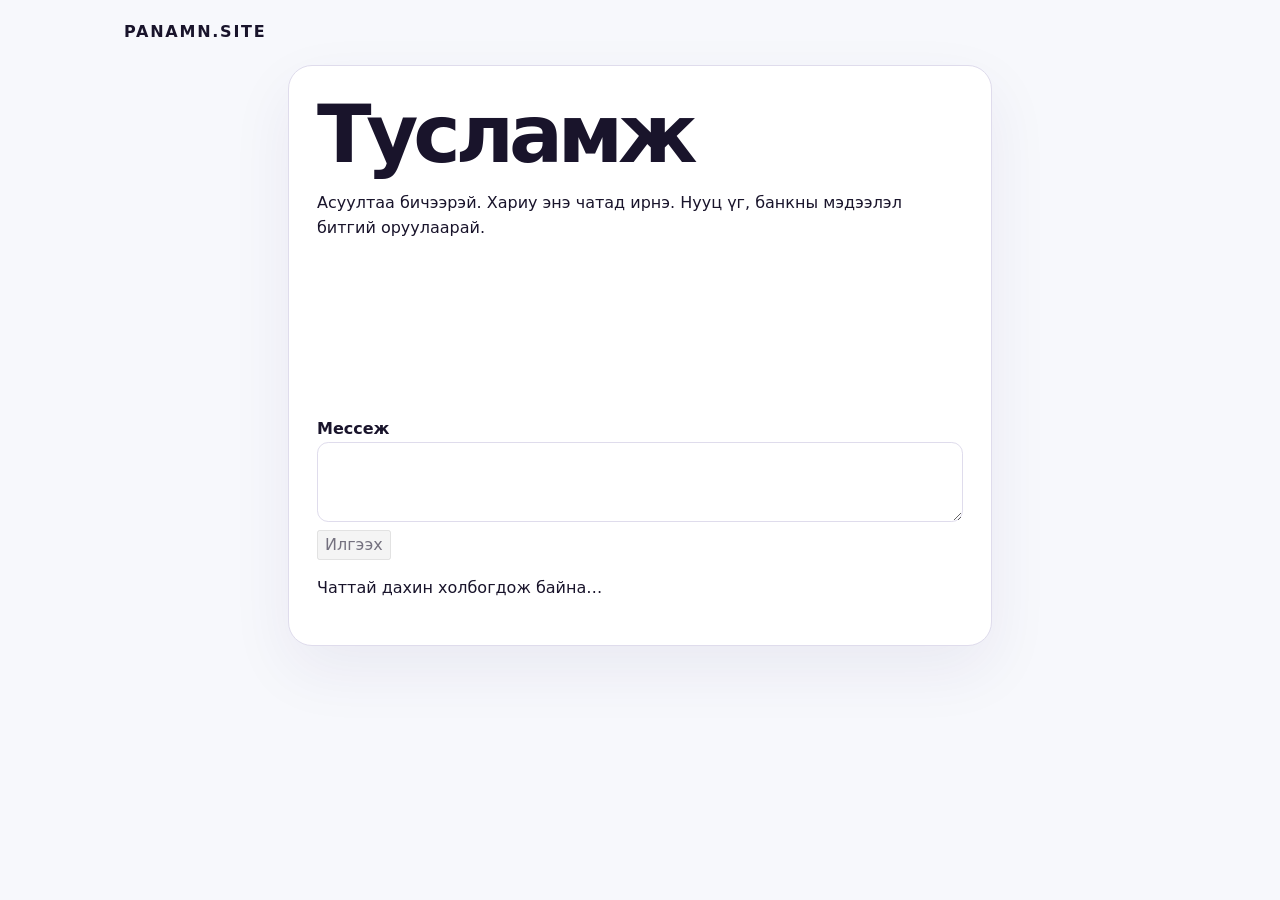
==== static/help.html @ d9b8a984 "Add Telegram support chat relay" ====
<!doctype html>
<html lang="mn">
<meta charset="utf-8">
<meta name="viewport" content="width=device-width, initial-scale=1">
<title>Тусламж · PANAMN.SITE</title>
<link rel="stylesheet" href="/static/style.css">
<style>
main{max-width:44rem;margin:auto;padding:1rem} #history{display:grid;gap:.65rem;max-height:55vh;overflow:auto;min-height:10rem;padding:.5rem}
.bubble{overflow-wrap:anywhere;white-space:pre-wrap;background:var(--soft);border-radius:1rem;padding:.65rem 1rem;max-width:86%;margin:0;justify-self:start}
.bubble.out{background:var(--accent);color:var(--accent-text);justify-self:end}
textarea{width:100%;min-height:5rem;padding:.7rem;font:inherit;color:var(--text);background:var(--surface);border:1px solid var(--line);border-radius:.7rem}
</style>
<header class="top"><a class="brand" href="/">PANAMN.SITE</a></header>
<main class="panel">
<h1>Тусламж</h1>
<p>Асуултаа бичээрэй. Хариу энэ чатад ирнэ. Нууц үг, банкны мэдээлэл битгий оруулаарай.</p>
<section id="history" role="log" aria-label="Чатын мессежүүд"></section>
<form id="chat-form">
<label for="message">Мессеж</label>
<textarea id="message" maxlength="1000" required></textarea>
<button id="send" type="submit" disabled>Илгээх</button>
<p id="notice" role="status"></p>
</form>
</main>
<script>
const form = document.querySelector('#chat-form');
const field = document.querySelector('#message');
const send = document.querySelector('#send');
const notice = document.querySelector('#notice');
const historyPanel = document.querySelector('#history');
let previous = '';
let busy = false;
async function refresh(text) {
  const options = text === undefined ? {} : {method:'POST',
    headers:{'Content-Type':'application/json'},body:JSON.stringify({text})};
  const response = await fetch('/api/support', {...options, cache:'no-store'});
  const data = await response.json();
  if (!response.ok) throw new Error(data.error || 'Холболт тасарлаа. Дахин оролдоно уу.');
  const snapshot = JSON.stringify(data.messages);
  if (snapshot !== previous) {
    previous = snapshot;
    historyPanel.replaceChildren(...data.messages.map(item => {
      const p = document.createElement('p');
      p.className = 'bubble ' + item.direction;
      p.textContent = item.body;
      return p;
    }));
    historyPanel.scrollTop = historyPanel.scrollHeight;
  }
  send.disabled = false;
}
async function poll() {
  if (!busy) {
    busy = true;
    try { await refresh(); } catch { notice.textContent = 'Чаттай дахин холбогдож байна…'; }
    finally { busy = false; }
  }
  setTimeout(poll, 4000);
}
form.addEventListener('submit', async event => {
  event.preventDefault();
  if (busy || !field.value.trim()) return;
  busy = true;
  send.disabled = true;
  try { await refresh(field.value); field.value = ''; notice.textContent = 'Мессеж илгээгдлээ.'; }
  catch (error) { notice.textContent = error.message; }
  finally { busy = false; send.disabled = false; }
});
poll();
</script>
</html>
---- static/style.css ----
:root {
  color-scheme: light;
  font-family: Inter, system-ui, -apple-system, sans-serif;
  --bg: #f7f8fc;
  --surface: #fff;
  --soft: #f1eff9;
  --text: #19142b;
  --muted: #5d5872;
  --line: #dfdcec;
  --accent: #5941d4;
  --accent-text: #fff;
  --highlight: #533bc7;
  --error: #a22442;
  --error-bg: #fff1f3;
  --shadow: 0 24px 64px #32246811;
}
:root[data-theme="dark"] {
  color-scheme: dark;
  --bg: #100e17;
  --surface: #1b1726;
  --soft: #282238;
  --text: #f7f4ff;
  --muted: #bdb4cf;
  --line: #39314b;
  --accent: #a38bff;
  --accent-text: #1b1230;
  --highlight: #c2afff;
  --error: #ffb5c3;
  --error-bg: #3f2231;
  --shadow: 0 24px 64px #0004;
}
*, *::before, *::after { box-sizing: border-box; }
[hidden] { display: none !important; }
body { margin: 0; min-height: 100vh; background: var(--bg); color: var(--text); line-height: 1.55; }
button, input { font: inherit; }
button { color: inherit; cursor: pointer; }
button:disabled { opacity: .6; cursor: wait; }
:focus-visible { outline: 3px solid var(--highlight); outline-offset: 3px; }
.top { display: flex; justify-content: space-between; align-items: center; gap: 12px; max-width: 1120px; margin: auto; padding: 20px clamp(16px, 5vw, 44px); }
.brand { color: var(--text); text-decoration: none; display: inline-flex; align-items: center; gap: 10px; font-weight: 900; letter-spacing: .11em; }
.brand-mark { width: 42px; height: 42px; border-radius: 14px; display: flex; align-items: center; justify-content: center; gap: 3px; background: linear-gradient(145deg, #7859ff, #4b32bf); box-shadow: 0 6px 16px #6546e050; }
.brand-mark i { width: 3px; height: 13px; border-radius: 9px; background: #fff; }
.brand-mark i:nth-child(2), .brand-mark i:nth-child(4) { height: 21px; }
.brand-mark i:nth-child(3) { height: 29px; }
.top-actions { display: flex; align-items: center; gap: 8px; }
.theme, #install { background: var(--surface); border: 1px solid var(--line); border-radius: 12px; min-height: 44px; padding: 7px 12px; }
.theme { width: 44px; font-size: 1.2rem; }
#install { font-weight: 650; font-size: .82rem; }
main { width: min(100% - 32px, 744px); margin: auto; padding-bottom: 48px; }
.intro { position: relative; text-align: center; padding: 30px 0 27px; }
.hero-wave { display: flex; align-items: center; justify-content: center; height: 67px; margin: 0 auto 22px; gap: 6px; }
.hero-wave i { width: 6px; height: 18%; border-radius: 16px; background: linear-gradient(#a992ff, #583cda); opacity: .8; }
.hero-wave i:is(:nth-child(2), :nth-child(6), :nth-child(10), :nth-child(14)) { height: 34%; }
.hero-wave i:is(:nth-child(3), :nth-child(5), :nth-child(7), :nth-child(9), :nth-child(11), :nth-child(13)) { height: 58%; }
.hero-wave i:is(:nth-child(4), :nth-child(12)) { height: 76%; }
.hero-wave i:nth-child(8) { height: 100%; }
h1 { margin: 0; font-size: clamp(2.28rem, 7.4vw, 5rem); line-height: 1.02; letter-spacing: -.065em; font-weight: 850; text-wrap: balance; }
h1 em { font-style: normal; color: var(--highlight); }
.intro p { color: var(--muted); max-width: 460px; margin: 17px auto 0; font-size: clamp(.95rem, 3vw, 1.08rem); text-wrap: pretty; }
.panel { padding: clamp(15px, 4vw, 28px); background: var(--surface); border: 1px solid var(--line); border-radius: 24px; box-shadow: var(--shadow); }
.sources { display: grid; grid-template-columns: 1fr 1fr; gap: 5px; background: var(--soft); padding: 5px; border-radius: 15px; margin-bottom: 20px; }
.sources button { min-height: 46px; background: transparent; border: 0; padding: 8px 5px; border-radius: 11px; font-weight: 700; color: var(--muted); }
.sources button[aria-pressed="true"] { background: var(--surface); color: var(--highlight); box-shadow: 0 2px 7px #32246813; }
.sources span { margin-right: 4px; }
form > label:first-child { font-weight: 720; }
#link { display: block; width: 100%; min-height: 54px; margin: 7px 0 8px; border: 1px solid var(--line); border-radius: 12px; padding: 12px 15px; font-size: 16px; background: var(--bg); color: var(--text); }
small, details, #payment-notice { color: var(--muted); }
.primary { display: flex; justify-content: center; align-items: center; gap: 12px; width: 100%; min-height: 54px; border: 0; border-radius: 13px; margin-top: 18px; padding: 11px 17px; font-weight: 800; background: var(--accent); color: var(--accent-text); }
.primary:hover:enabled { filter: brightness(1.12); }
.drop { display: grid; position: relative; place-items: center; gap: 8px; text-align: center; padding: 23px 12px; border: 1px dashed var(--highlight); border-radius: 13px; cursor: pointer; overflow-wrap: anywhere; background: var(--bg); }
.drop:hover, .drop:focus-within, .drop.drag { background: var(--soft); }
.drop input { position: absolute; inset: 0; width: 100%; height: 100%; opacity: 0; cursor: pointer; }
.upload-icon { display: grid; place-items: center; background: var(--soft); color: var(--highlight); width: 42px; height: 42px; border-radius: 12px; font-size: 1.35rem; }
#status { margin: 16px 0 0; padding: 11px 14px; border-radius: 12px; color: var(--highlight); background: var(--soft); }
#status[data-error] { color: var(--error); background: var(--error-bg); }
#upload-fallback, .payment-actions button { min-height: 44px; padding: 8px 12px; border: 1px solid var(--line); border-radius: 11px; background: var(--soft); color: var(--highlight); font-weight: 700; }
#upload-fallback { margin-top: 9px; }
.tracks { display: grid; grid-template-columns: repeat(2, minmax(0, 1fr)); gap: 12px; margin-top: 14px; }
article { min-width: 0; padding: 13px; border: 1px solid var(--line); border-radius: 14px; }
h2 { margin: 0 0 8px; font-size: 1rem; }
audio { display: block; width: 100%; }
article a { display: inline-block; margin-top: 8px; color: var(--highlight); font-weight: 750; }
#payment { margin-top: 16px; padding: 14px; border-radius: 12px; background: var(--bg); }
.payment-actions { display: flex; flex-wrap: wrap; gap: 8px; margin-top: 8px; }
#payment-notice { margin-bottom: 0; }
details { margin-top: 14px; }
summary { cursor: pointer; }
@media (max-width: 520px) {
  .top { padding-top: 14px; padding-bottom: 12px; }
  .intro { padding-top: 19px; }
  .hero-wave { height: 49px; margin-bottom: 17px; }
  .tracks { grid-template-columns: 1fr; }
}

.processing { display: flex; align-items: center; gap: 12px; margin-top: 10px; }
.processing progress { flex: 1; min-width: 0; height: 10px; accent-color: var(--accent); }
.processing output { min-width: 78px; text-align: right; color: var(--muted); font-size: .86rem; font-variant-numeric: tabular-nums; }

.payment-heading { display: flex; justify-content: space-between; align-items: baseline; flex-wrap: wrap; gap: 5px 10px; }
.payment-heading > span { color: var(--highlight); font-size: 1.22rem; font-weight: 800; }
.payment-actions button.qpay, .download-all { display: flex; align-items: center; justify-content: center; gap: 9px; width: 100%; min-height: 52px; padding: 10px 14px; background: var(--accent); color: var(--accent-text); border: 0; border-radius: 12px; font-weight: 800; }
.qpay-icon { font-size: 1.25rem; }
.download-all { margin-top: 14px; text-decoration: none; }

#convert-to-upload, .source-export { margin-top: 8px; min-height: 44px; width: 100%; border: 1px solid var(--line); border-radius: 11px; background: var(--soft); color: var(--highlight); font-weight: 700; }

#song-search { padding-bottom: 17px; margin-bottom: 16px; border-bottom: 1px solid var(--line); }
.search-row { display: flex; gap: 8px; margin-top: 7px; }
.search-row input { min-width: 0; flex: 1; min-height: 48px; border: 1px solid var(--line); border-radius: 12px; padding: 10px 12px; background: var(--bg); color: var(--text); font-size: 16px; }
.search-row button { border: 1px solid var(--line); border-radius: 12px; background: var(--soft); color: var(--highlight); padding: 8px 14px; font-weight: 750; }
#search-status { margin: 9px 0 0; color: var(--muted); overflow-wrap: anywhere; }
#search-results { display: grid; grid-template-columns: repeat(2, minmax(0, 1fr)); gap: 9px; list-style: none; padding: 0; margin: 9px 0 0; }
#search-results button { width: 100%; height: 100%; min-height: 70px; display: grid; grid-template-columns: 96px minmax(0, 1fr); align-items: center; gap: 9px; text-align: left; overflow-wrap: anywhere; border: 1px solid var(--line); border-radius: 10px; background: var(--bg); padding: 8px 11px; }
#search-results button:hover { background: var(--soft); border-color: var(--highlight); }

.song-art { position: relative; display: block; background: var(--soft); aspect-ratio: 16 / 9; overflow: hidden; border-radius: 8px; }
.song-art img { display: block; width: 100%; height: 100%; object-fit: cover; }
.song-play { position: absolute; inset: 50% auto auto 50%; transform: translate(-50%, -50%); display: grid; place-items: center; width: 31px; height: 31px; border-radius: 50%; background: #181225de; color: #fff; font-size: .73rem; }
.song-copy { display: grid; gap: 2px; line-height: 1.32; }
.song-copy strong { display: -webkit-box; -webkit-line-clamp: 2; -webkit-box-orient: vertical; overflow: hidden; }
.song-copy small { overflow: hidden; white-space: nowrap; text-overflow: ellipsis; }
#song-player { margin-top: 12px; overflow: hidden; border: 1px solid var(--line); border-radius: 14px; background: var(--bg); }
#player-frame { aspect-ratio: 16 / 9; background: #0e0d12; }
#player-frame iframe { display: block; width: 100%; height: 100%; border: 0; }
.player-info { display: flex; justify-content: space-between; align-items: baseline; flex-wrap: wrap; gap: 8px 12px; padding: 10px 12px; }
.player-info strong { overflow-wrap: anywhere; }
.player-info a { font-size: .86rem; font-weight: 700; color: var(--highlight); }
@media (max-width: 580px) { #search-results { grid-template-columns: minmax(0, 1fr); } }

.sources button { display: flex; align-items: center; justify-content: center; gap: 7px; }
.sources svg, .qpay-icon, .sale-label svg { width: 20px; height: 20px; flex: none; }
.upload-icon { width: 58px; height: 58px; border-radius: 18px; background: var(--accent); color: var(--accent-text); box-shadow: 0 8px 20px #6546e033; }
.upload-icon svg { width: 27px; height: 27px; }
#payment { padding: clamp(13px, 3vw, 20px); border: 1px solid var(--line); background: linear-gradient(145deg, var(--soft), var(--surface) 72%); }
.sale-heading, .sale-label, .sale-price { display: flex; align-items: center; gap: 8px; }
.sale-heading { justify-content: space-between; flex-wrap: wrap; margin-bottom: 12px; }
.sale-label { color: var(--highlight); font-size: .86rem; font-weight: 800; }
.sale-discount { padding: 3px 9px; border-radius: 999px; background: var(--accent); color: var(--accent-text); font-size: .8rem; font-weight: 850; }
.payment-heading .sale-price { gap: 10px; }
.sale-price del { color: var(--muted); font-size: .88rem; font-weight: 600; }

.preview-heading { display: flex; justify-content: space-between; align-items: center; flex-wrap: wrap; gap: .45rem; margin: 1.5rem 0 .8rem; }
.preview-heading h2 { margin: 0; font-size: 1.15rem; }
.preview-heading span { border-radius: 999px; padding: .25rem .65rem; background: var(--soft); color: var(--highlight); font-size: .8rem; font-weight: 700; }
.tracks article { min-width: 0; background: linear-gradient(150deg, var(--soft), var(--surface) 76%); }
.tracks audio { display: block; width: 100%; }
.track-note { display: inline-grid; place-items: center; width: 2.35rem; height: 2.35rem; border-radius: .75rem; background: var(--accent); color: var(--accent-text); font-size: 1.15rem; }
#install-dialog { width: min(28rem, calc(100% - 2rem)); padding: 1.4rem; border: 1px solid var(--line); border-radius: 1.5rem; color: var(--text); background: var(--surface); box-shadow: var(--shadow); }
#install-dialog::backdrop { background: #1310209e; }
#install-dialog img { border-radius: .85rem; }
#install-dialog h2 { margin: .4rem 0; font-size: 1.3rem; }
#install-dialog p { color: var(--muted); }
.install-actions { display: flex; flex-wrap: wrap; gap: .65rem; }
.install-actions button { min-height: 44px; border-radius: .8rem; padding: .55rem 1rem; }
#install-confirm { background: var(--accent); color: var(--accent-text); }
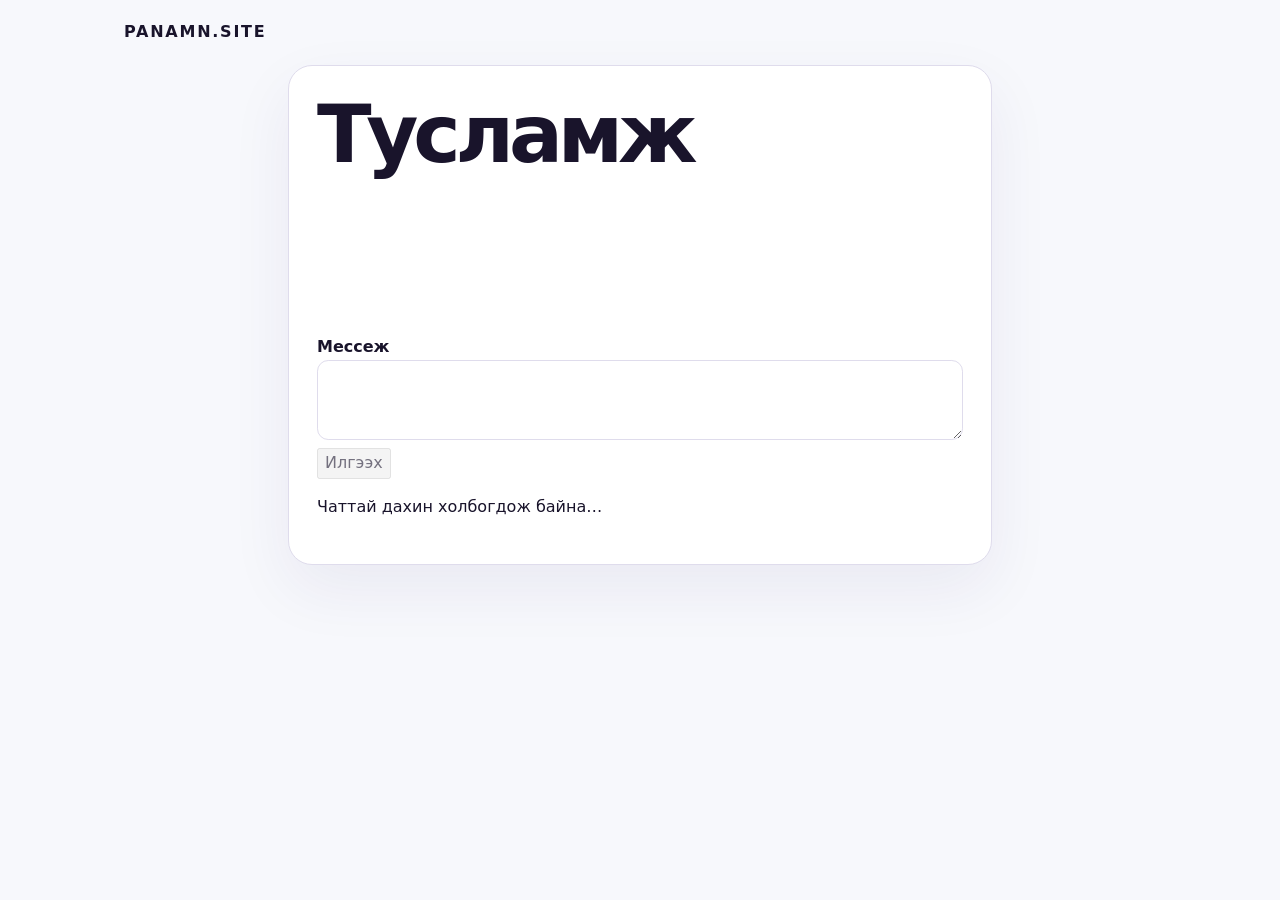
==== commit 0e2104f6: "Move help chat into a floating website widget" ====
--- a/static/help.html
+++ b/static/help.html
@@ -9,11 +9,14 @@
 .bubble{overflow-wrap:anywhere;white-space:pre-wrap;background:var(--soft);border-radius:1rem;padding:.65rem 1rem;max-width:86%;margin:0;justify-self:start}
 .bubble.out{background:var(--accent);color:var(--accent-text);justify-self:end}
 textarea{width:100%;min-height:5rem;padding:.7rem;font:inherit;color:var(--text);background:var(--surface);border:1px solid var(--line);border-radius:.7rem}
+html.embedded #standalone-header,html.embedded #standalone-title{display:none}
+html.embedded main{margin:0;min-height:100dvh;border:0;border-radius:0;box-shadow:none}
+html.embedded #history{height:calc(100dvh - 12rem);max-height:none;min-height:4rem}
 </style>
-<header class="top"><a class="brand" href="/">PANAMN.SITE</a></header>
+<script>if (window.parent !== window) document.documentElement.classList.add('embedded');</script>
+<header class="top" id="standalone-header"><a class="brand" href="/">PANAMN.SITE</a></header>
 <main class="panel">
-<h1>Тусламж</h1>
-<p>Асуултаа бичээрэй. Хариу энэ чатад ирнэ. Нууц үг, банкны мэдээлэл битгий оруулаарай.</p>
+<h1 id="standalone-title">Тусламж</h1>
 <section id="history" role="log" aria-label="Чатын мессежүүд"></section>
 <form id="chat-form">
 <label for="message">Мессеж</label>
